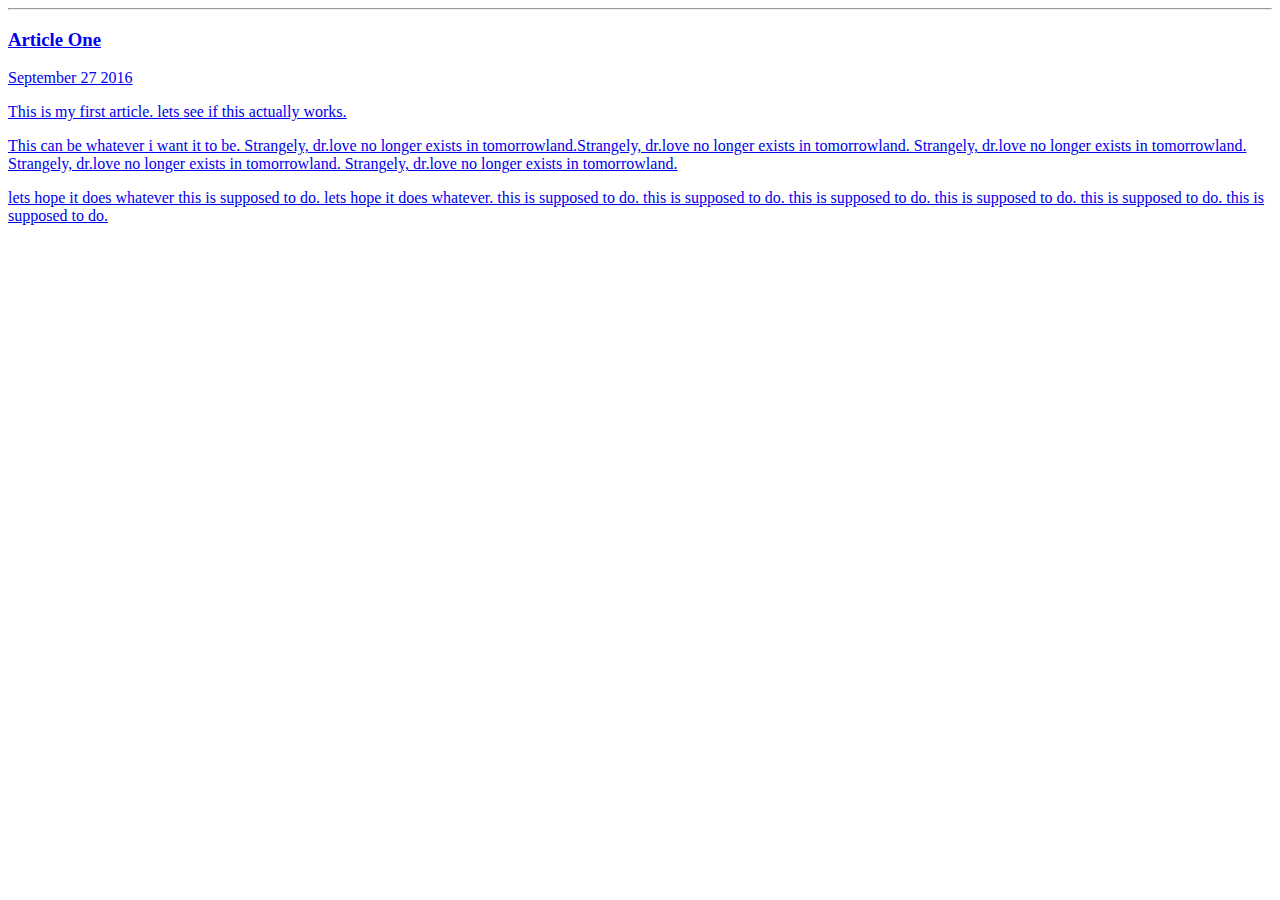
==== ui/Article-one.html @ 8fee5a8f "[imad-console] Updates ui/Article-one.html" ====
<html>
<head>
<title>
    Article One| Premashree Satyarup
</title>
</head>
<body>
    <div>
        <a href = "/"Home</a>
    </div>
    <hr/>
    <h3>
        Article One
        </h3>
        <div>
            September 27 2016
        </div>
    <div>
        <p>
            This is my first article. lets see if this actually works.
        </p>
        <p>
            This can be whatever i want it to be. Strangely, dr.love no longer exists in tomorrowland.Strangely, dr.love no longer exists in tomorrowland. Strangely, dr.love no longer exists in tomorrowland. Strangely, dr.love no longer exists in tomorrowland. Strangely, dr.love no longer exists in tomorrowland.
        </p>
        <p>
            lets hope it does whatever this is supposed to do. lets hope it does whatever. this is supposed to do. this is supposed to do. this is supposed to do. this is supposed to do. this is supposed to do. this is supposed to do.
        </p>
</body>

</html>
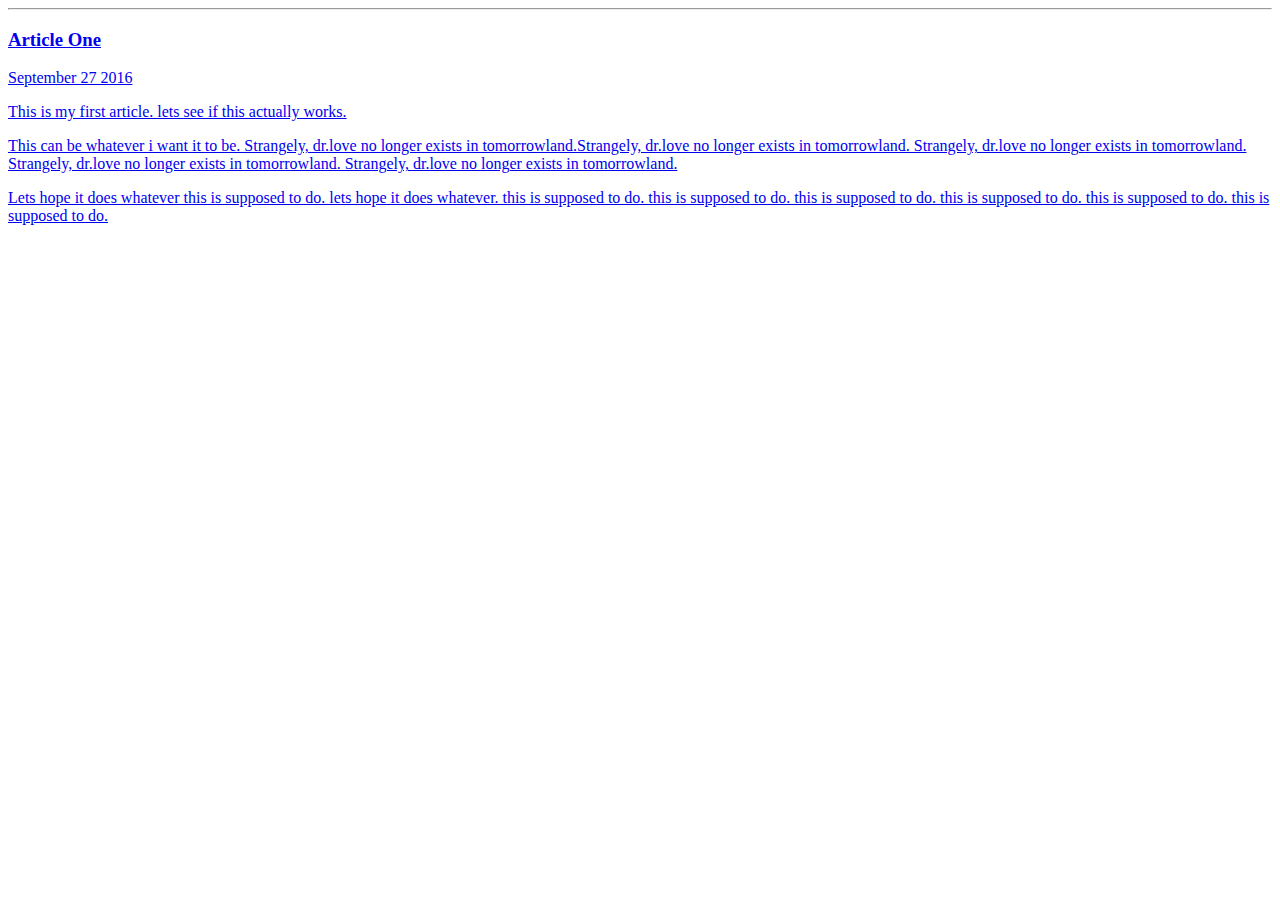
==== commit a9a11235: "[imad-console] Updates ui/Article-one.html" ====
--- a/ui/Article-one.html
+++ b/ui/Article-one.html
@@ -3,6 +3,7 @@
 <title>
     Article One| Premashree Satyarup
 </title>
+<meta name="viewport" content="width=device-width, initial-scale=1">
 </head>
 <body>
     <div>
@@ -23,7 +24,7 @@
             This can be whatever i want it to be. Strangely, dr.love no longer exists in tomorrowland.Strangely, dr.love no longer exists in tomorrowland. Strangely, dr.love no longer exists in tomorrowland. Strangely, dr.love no longer exists in tomorrowland. Strangely, dr.love no longer exists in tomorrowland.
         </p>
         <p>
-            lets hope it does whatever this is supposed to do. lets hope it does whatever. this is supposed to do. this is supposed to do. this is supposed to do. this is supposed to do. this is supposed to do. this is supposed to do.
+            Lets hope it does whatever this is supposed to do. lets hope it does whatever. this is supposed to do. this is supposed to do. this is supposed to do. this is supposed to do. this is supposed to do. this is supposed to do.
         </p>
 </body>
 
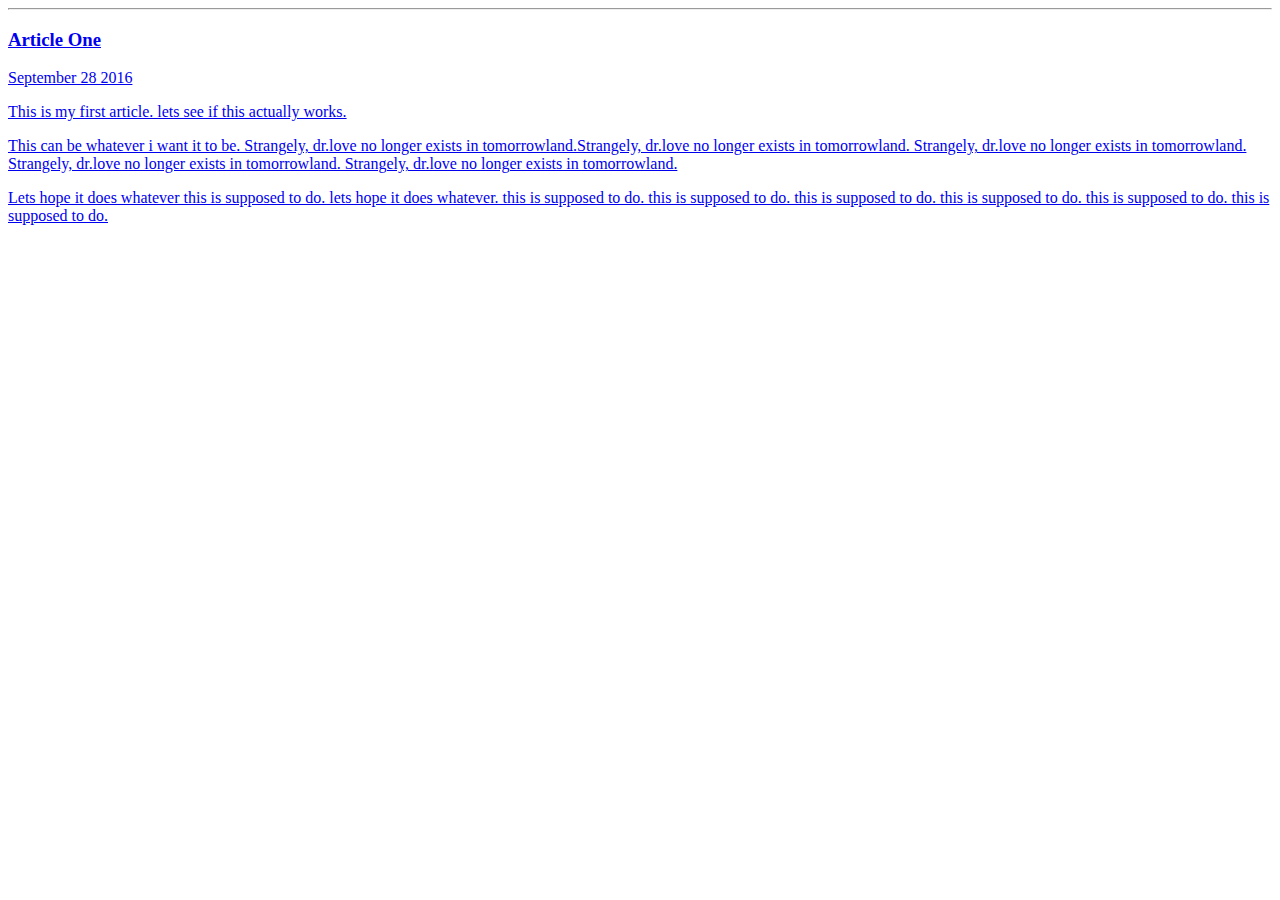
==== commit 1a066804: "[imad-console] Updates ui/Article-one.html" ====
--- a/ui/Article-one.html
+++ b/ui/Article-one.html
@@ -4,17 +4,21 @@
     Article One| Premashree Satyarup
 </title>
 <meta name="viewport" content="width=device-width, initial-scale=1">
+<style>
+    
+    }
+</style>
 </head>
 <body>
     <div>
-        <a href = "/"Home</a>
+        <a href = "http://premashre.imad.hasura-app.io">
     </div>
     <hr/>
     <h3>
         Article One
         </h3>
         <div>
-            September 27 2016
+            September 28 2016
         </div>
     <div>
         <p>
